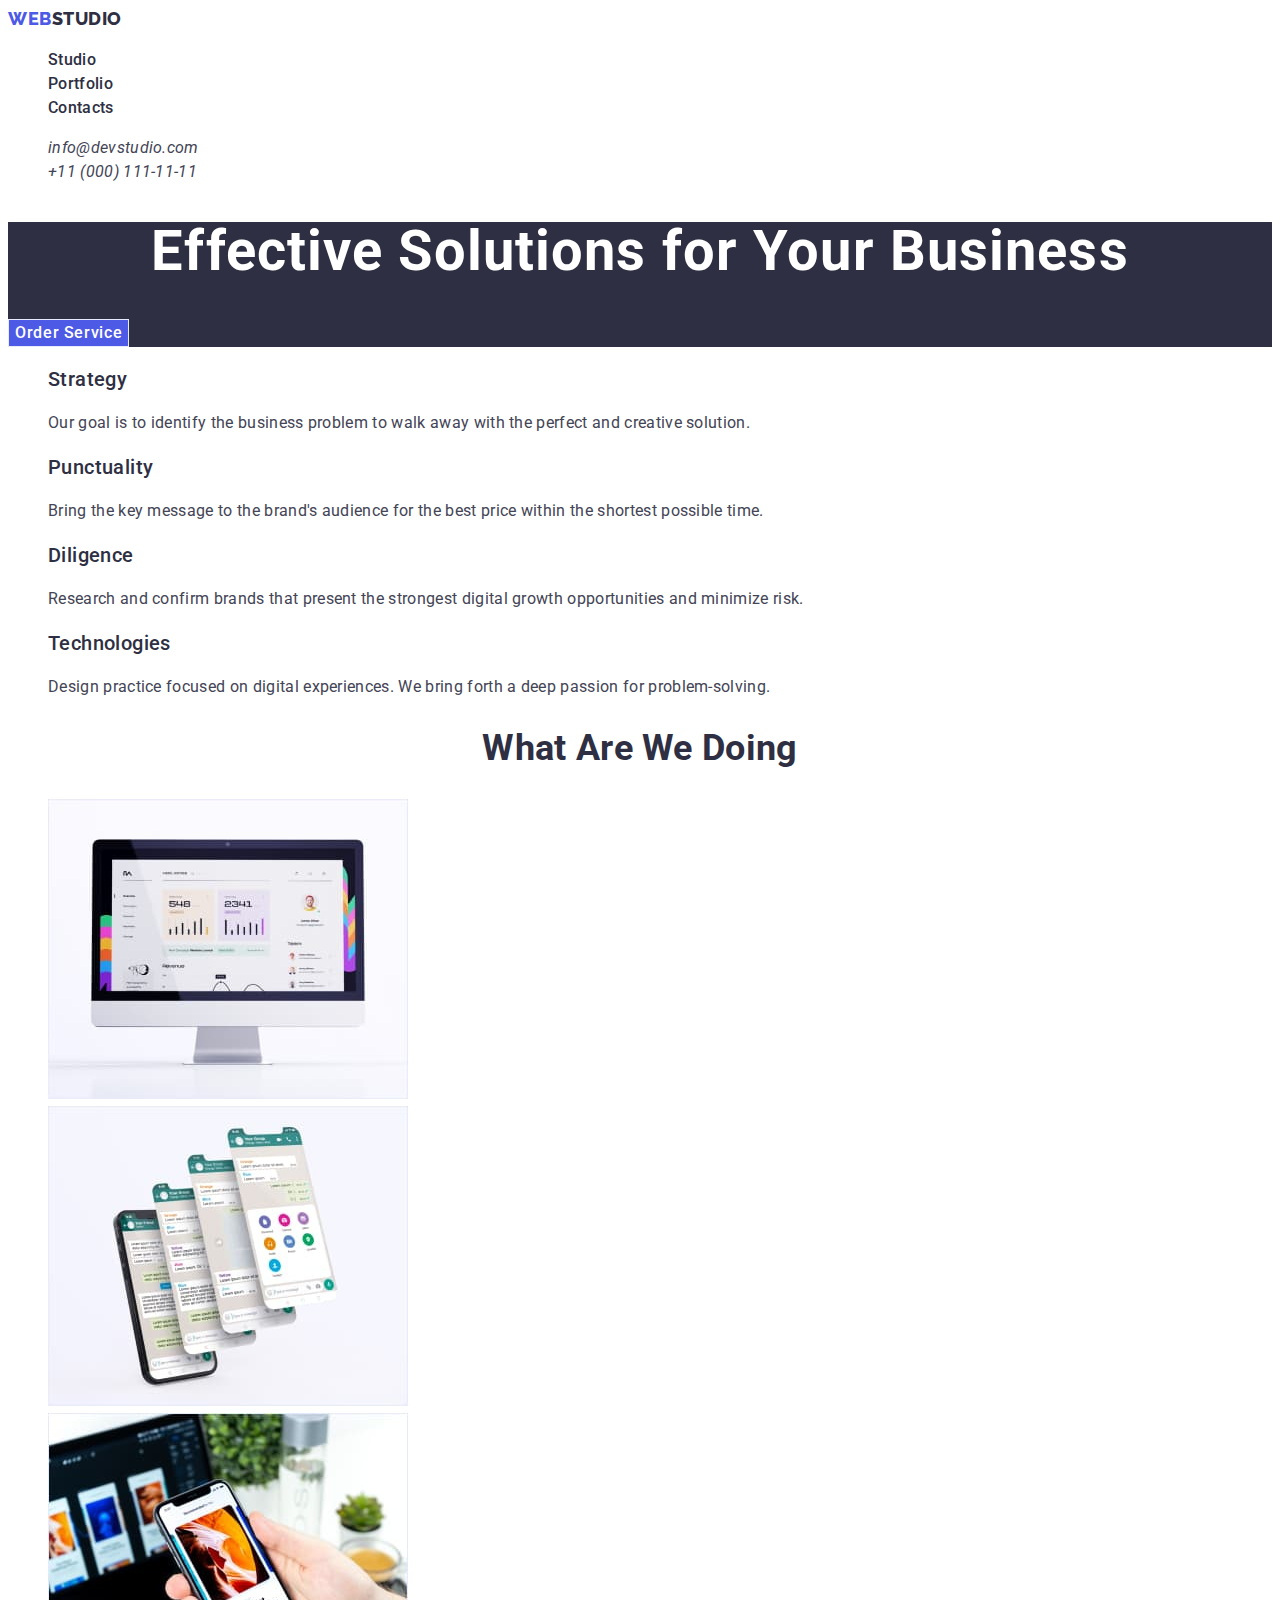
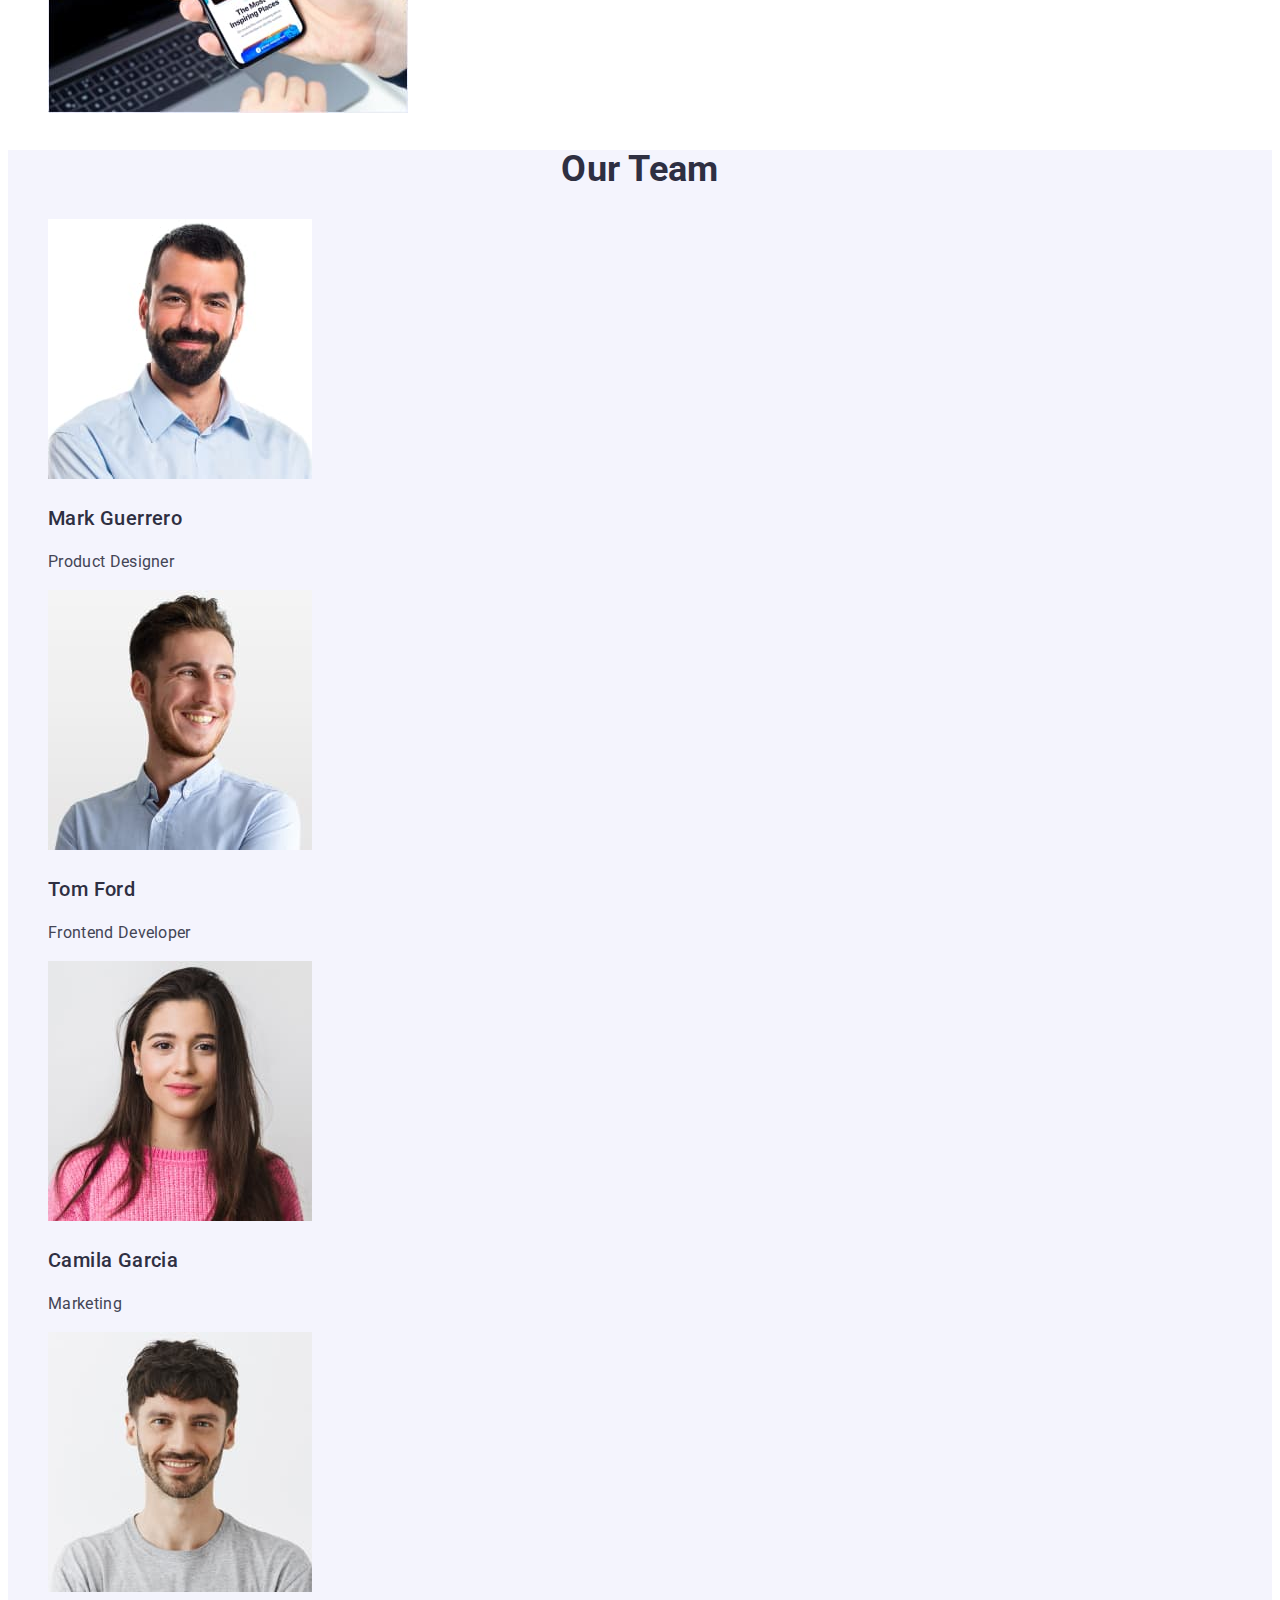
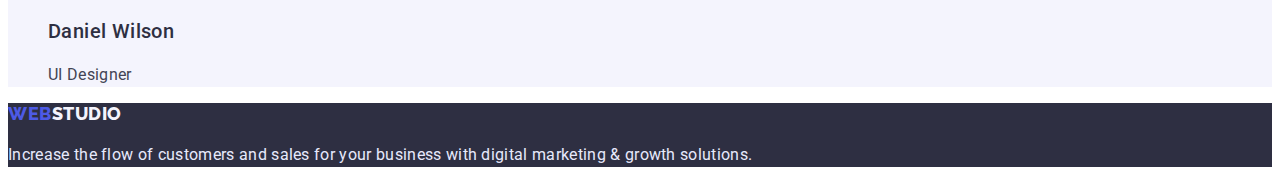
==== index.html @ 842713e2 "v11-pre-release" ====
<!DOCTYPE html>
<html lang="en">
  <head>
    <meta charset="UTF-8" />
    <meta http-equiv="X-UA-Compatible" content="IE=edge" />
    <meta name="viewport" content="width=device-width, initial-scale=1.0" />
    <title>WebStudio</title>
    <link rel="preconnect" href="https://fonts.googleapis.com" />
    <link rel="preconnect" href="https://fonts.gstatic.com" crossorigin />
    <link
      href="https://fonts.googleapis.com/css2?family=Raleway:wght@800&family=Roboto:wght@400;500;700;900&display=swap"
      rel="stylesheet"
    />
    <link rel="stylesheet" href="./css/styles.css" />
  </head>
  <body>
    <!-- -----------------------header -->
    <header>
      <!-- ---------------------navigatiom -->
      <nav>
        <!-- ---------------------logo -->
        <a class="logo" href="./index.html"
          >Web<span class="logo-studio">Studio</span></a
        >
        <ul class="list">
          <li><a href="./index.html" class="link-menu">Studio</a></li>
          <li><a href="./portfolio.html" class="link-menu">Portfolio</a></li>
          <li><a href="" class="link-menu">Contacts</a></li>
        </ul>
      </nav>
      <!-- ---------contacts -->
      <address class="add-nav">
        <ul class="list">
          <li>
            <a href="mailto:info@devstudio.com" class="contact"
              >info@devstudio.com</a
            >
          </li>
          <li>
            <a href="tel:+110001111111" class="contact">+11 (000) 111-11-11</a>
          </li>
        </ul>
      </address>
    </header>
    <main>
      <!-- -----------hero -->
      <section class="hero-section">
        <h1 class="hi-title">Effective Solutions for Your Business</h1>
        <button type="button" class="btn">Order Service</button>
      </section>
      <section class="about-section">
        <h2 class="h-hide">About</h2>
        <ul class="list">
          <li>
            <h3 class="hiii-title">Strategy</h3>
            <p class="p-title">
              Our goal is to identify the business problem to walk away with the
              perfect and creative solution.
            </p>
          </li>
          <li>
            <h3 class="hiii-title">Punctuality</h3>
            <p class="p-title">
              Bring the key message to the brand's audience for the best price
              within the shortest possible time.
            </p>
          </li>
          <li>
            <h3 class="hiii-title">Diligence</h3>
            <p class="p-title">
              Research and confirm brands that present the strongest digital
              growth opportunities and minimize risk.
            </p>
          </li>
          <li>
            <h3 class="hiii-title">Technologies</h3>
            <p class="p-title">
              Design practice focused on digital experiences. We bring forth a
              deep passion for problem-solving.
            </p>
          </li>
        </ul>
      </section>
      <section class="what-going">
        <h2 class="hii-title">What are we doing</h2>
        <ul class="list">
          <li><img src="./images/img01.jpg" alt="pc" width="360" /></li>
          <li><img src="./images/img02.jpg" alt="mobile" width="360" /></li>
          <li><img src="./images/img03.jpg" alt="design" width="360" /></li>
        </ul>
      </section>
      <section class="team-section">
        <h2 class="hii-title">Our Team</h2>
        <ul class="list">
          <li>
            <img src="./images/img1.jpg" alt="Mark Guerrero" width="264" />
            <h3 class="hiii-title">Mark Guerrero</h3>
            <p class="p-title">Product Designer</p>
          </li>
          <li>
            <img src="./images/img2.jpg" alt="Tom Ford" width="264" />
            <h3 class="hiii-title">Tom Ford</h3>
            <p class="p-title">Frontend Developer</p>
          </li>
          <li>
            <img src="./images/img3.jpg" alt="Camila Garcia" width="264" />
            <h3 class="hiii-title">Camila Garcia</h3>
            <p class="p-title">Marketing</p>
          </li>
          <li>
            <img src="./images/img4.jpg" alt="Daniel Wilson" width="264" />
            <h3 class="hiii-title">Daniel Wilson</h3>
            <p class="p-title">UI Designer</p>
          </li>
        </ul>
      </section>
    </main>
    <!-- ----------------footer -->
    <footer class="footer-section">
      <a class="logo" href="./index.html"
        >Web<span class="logo-footer">Studio</span></a
      >
      <p class="foot-info">
        Increase the flow of customers and sales for your business with digital
        marketing & growth solutions.
      </p>
    </footer>
  </body>
</html>
---- css/styles.css ----
:root {
  /* Primary Brand  */
  --iris: #4d5ae5;

  /* Pressed state */
  --ocean: #404bbf;

  /* Dark */
  --navy-blue: #2e2f42;

  /* Text */
  --slate: #434455;

  /* Subtle Text*/
  --light-slate: #8e8f99;

  /* Accent */
  --cornflower: #e7e9fc;

  /* Light */
  --cloud: #f4f4fd;

  /* Modal overlay */
  --navy-blue-modal: #2e2f42;

  /* background  */
  --white-color: #ffffff;
}
.list {
  list-style: none;
}
body {
  background-color: var(--white-color);
  font-family: "Roboto", sans-serif;
  font-style: normal;
  font-weight: 400;
  font-size: 16px;
  line-height: 1.5;
  letter-spacing: 0.02em;
  color: var(--slate);
}
/* ul {
  list-style: none;
}
a {
  text-decoration: none;
}
/*---- 
* {
  list-style: none;
  text-decoration: none;
} 
-----*/
/* --------------------_logo_----------------- */
.logo {
  font-family: "Raleway", sans-serif;
  font-style: normal;
  font-weight: 800;
  font-size: 18px;
  line-height: 1.17;
  color: var(--iris);
  letter-spacing: 0.03em;
  text-transform: uppercase;
  text-decoration: none;
}
.logo-studio {
  text-decoration: none;
  color: var(--navy-blue);
}
.logo-footer {
  font-size: 18px;
  line-height: 1.17;
  color: var(--cloud);
}

/* -----------------header section */
.link-menu {
  font-size: 16px;
  font-weight: 500;
  line-height: 1.5;
  color: var(--navy-blue);
  text-decoration: none;
}
.link-menu:hover,
.link-menu:focus {
  color: var(--ocean);
}
.contact {
  color: var(--slate);
  text-decoration: none;
}
.contact:hover,
.contact:focus {
  color: var(--ocean);
}

/* --------------------body section */
.hero-section {
  background: var(--navy-blue);
}
/* ----------------------about */

.team-section {
  background: var(--cloud);
}

/* ---------------------footer section */
.footer-section {
  background: var(--navy-blue);
}
.foot-info {
  color: var(--cornflower);
}
/* --------------------------------------------PORTFOLIO */
.content-link {
  text-decoration: none;
}
/* .content-link:hover,
.content-link:focus {
  background: var(--ocean);
} */

/*--------------- h1-h3, p setting */
.hi-title {
  font-weight: 700;
  font-size: 56px;
  line-height: 1.07;
  text-align: center;
  color: var(--white-color);
  letter-spacing: 0.02em;
}
.hii-title {
  font-weight: 700;
  font-size: 36px;
  line-height: 1.11;
  text-align: center;
  color: var(--navy-blue);
  text-transform: capitalize;
}
.h-hide {
  display: none;
}
.hiii-title {
  font-weight: 500;
  font-size: 20px;
  line-height: 1.2;
  color: var(--navy-blue);
  letter-spacing: 0.02em;
}
.p-title {
  color: var(--slate);
}

.btn {
  font-family: "Roboto", sans-serif;
  font-weight: 500;
  font-size: 16px;
  line-height: 1.5;
  color: var(--white-color);
  background: var(--iris);
  border: 1px solid var(--cornflower);
  letter-spacing: 0.04em;
  cursor: pointer;
}
.fltr-btn {
  font-family: "Roboto", sans-serif;
  font-weight: 500;
  font-size: 16px;
  line-height: 1.5;
  color: var(--iris);
  background: var(--cloud);
  border: 1px solid var(--cornflower);
  letter-spacing: 0.04em;
  cursor: pointer;
}
.fltr-btn:hover,
.fltr-btn:focus {
  color: var(--white-color);
  background: var(--ocean);
}
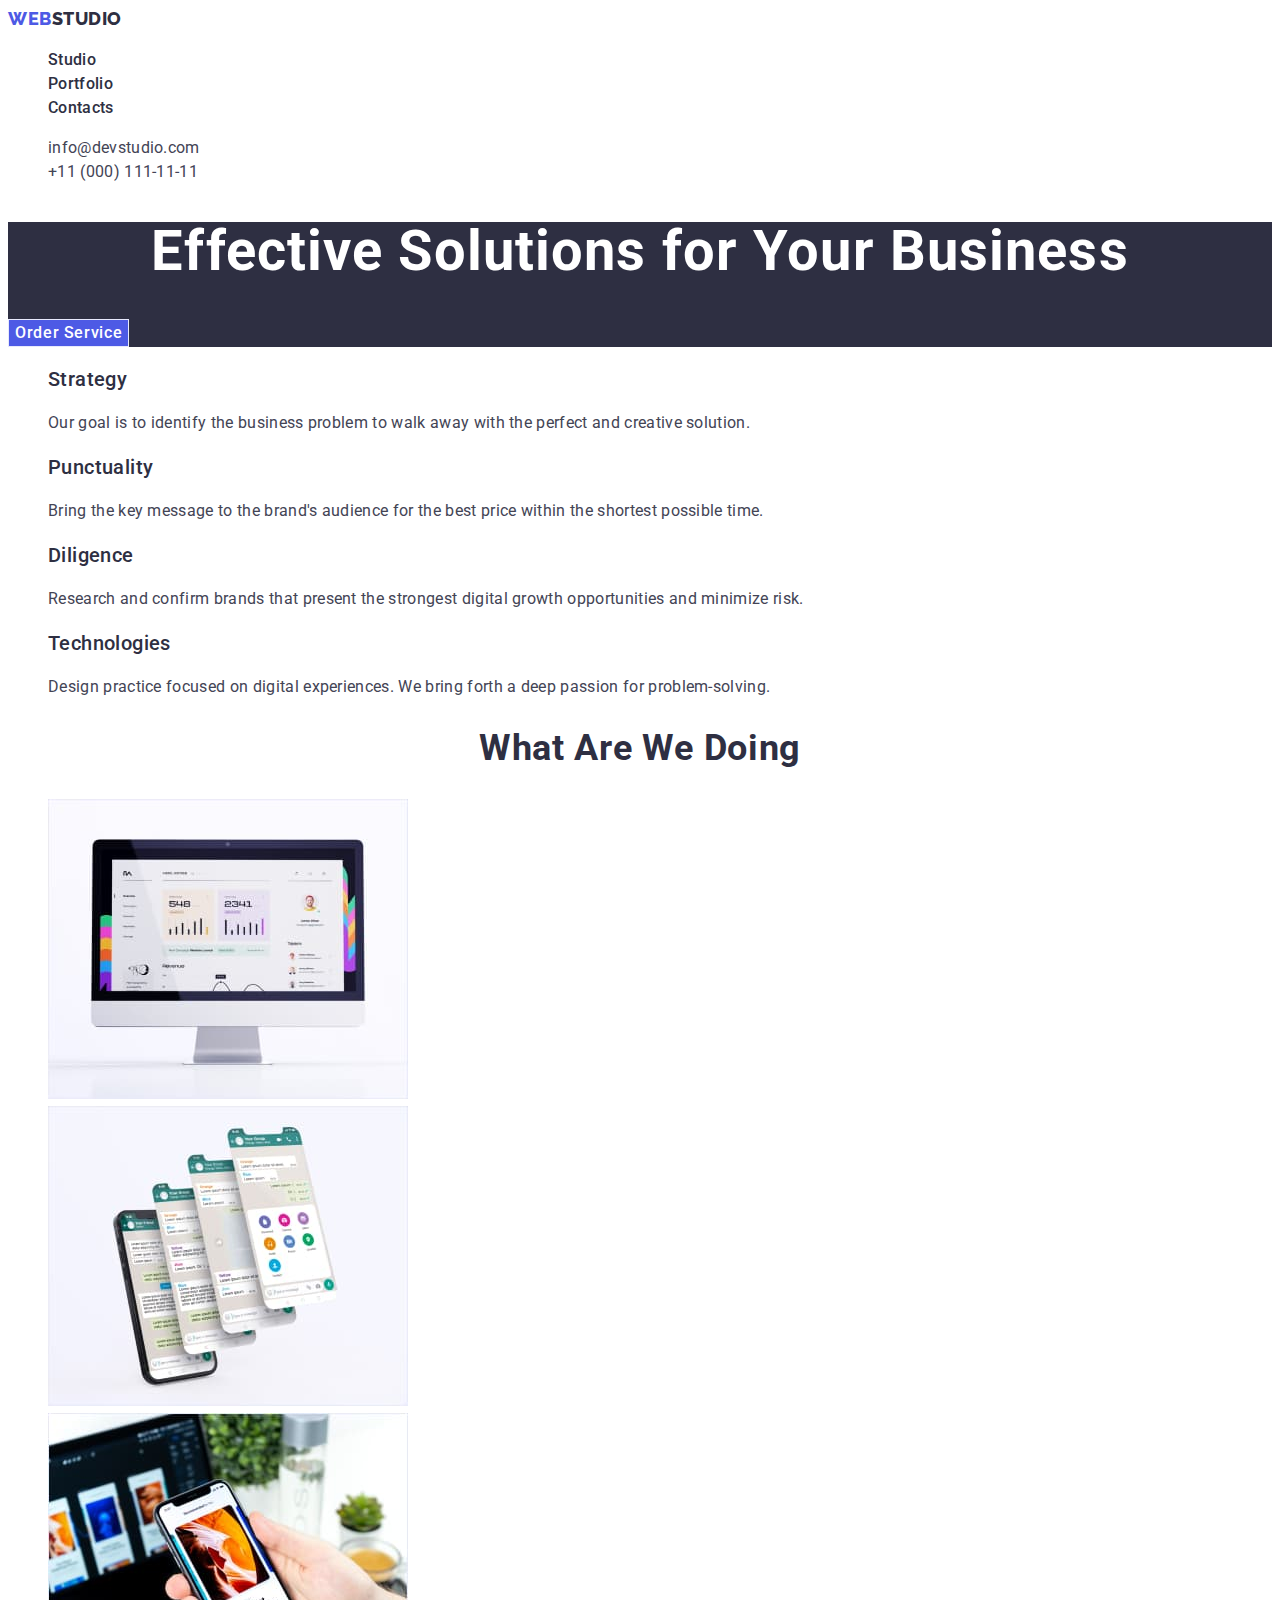
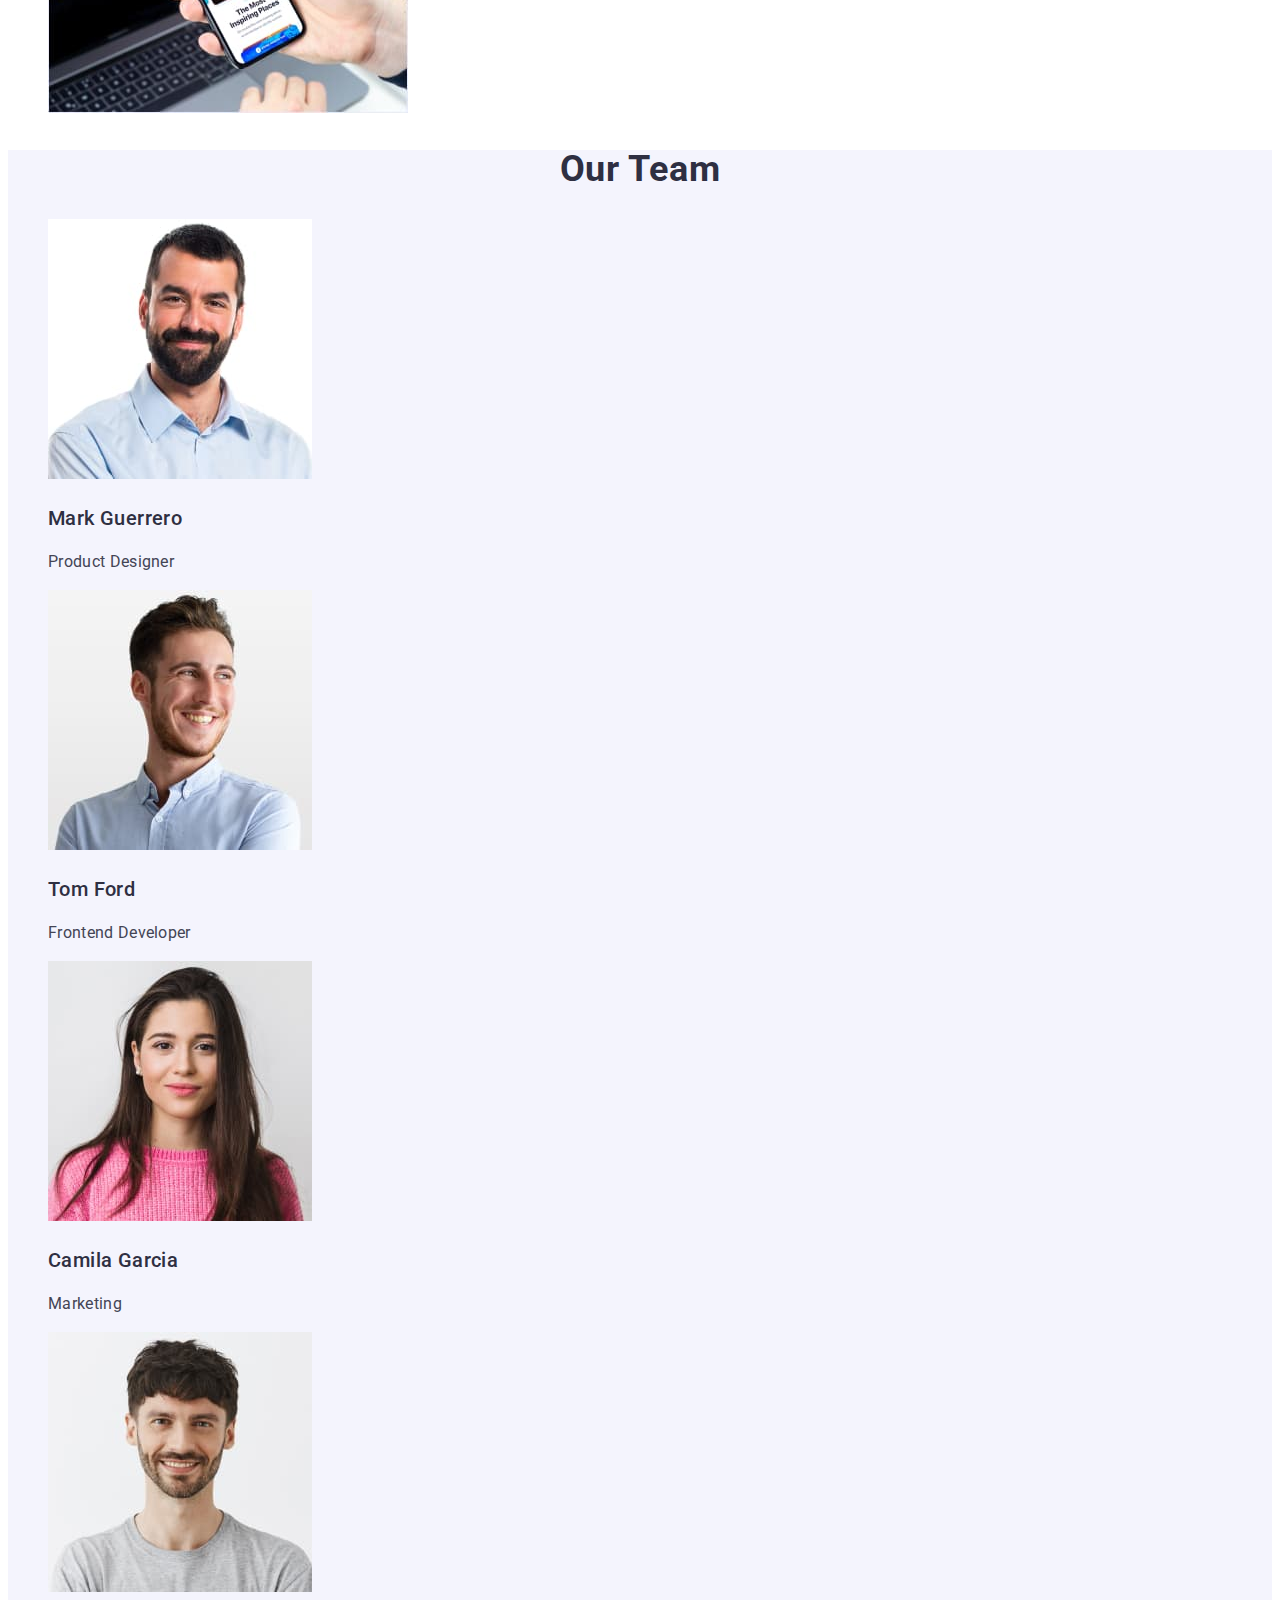
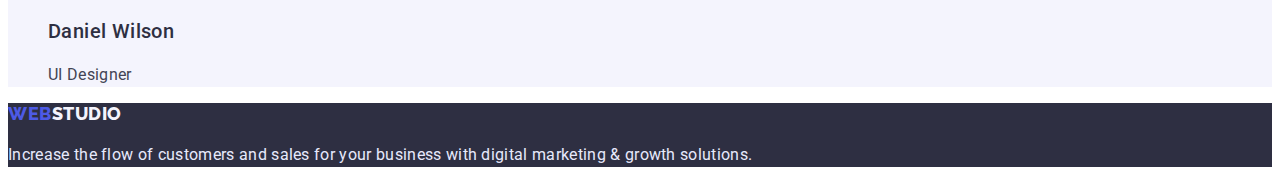
==== commit 3b86ddbe: "v13-pre-release" ====
--- a/index.html
+++ b/index.html
@@ -19,25 +19,29 @@
       <!-- ---------------------navigatiom -->
       <nav>
         <!-- ---------------------logo -->
-        <a class="logo" href="./index.html"
+        <a class="decor logo" href="./index.html"
           >Web<span class="logo-studio">Studio</span></a
         >
         <ul class="list">
-          <li><a href="./index.html" class="link-menu">Studio</a></li>
-          <li><a href="./portfolio.html" class="link-menu">Portfolio</a></li>
-          <li><a href="" class="link-menu">Contacts</a></li>
+          <li><a href="./index.html" class="decor link-menu">Studio</a></li>
+          <li>
+            <a href="./portfolio.html" class="decor link-menu">Portfolio</a>
+          </li>
+          <li><a href="" class="link-menu decor">Contacts</a></li>
         </ul>
       </nav>
       <!-- ---------contacts -->
-      <address class="add-nav">
+      <address class="addres-contact">
         <ul class="list">
           <li>
-            <a href="mailto:info@devstudio.com" class="contact"
+            <a href="mailto:info@devstudio.com" class="decor contact"
               >info@devstudio.com</a
             >
           </li>
           <li>
-            <a href="tel:+110001111111" class="contact">+11 (000) 111-11-11</a>
+            <a href="tel:+110001111111" class="decor contact"
+              >+11 (000) 111-11-11</a
+            >
           </li>
         </ul>
       </address>
@@ -117,7 +121,7 @@
     </main>
     <!-- ----------------footer -->
     <footer class="footer-section">
-      <a class="logo" href="./index.html"
+      <a class="decor logo" href="./index.html"
         >Web<span class="logo-footer">Studio</span></a
       >
       <p class="foot-info">
--- a/css/styles.css
+++ b/css/styles.css
@@ -28,6 +28,9 @@
 }
 .list {
   list-style: none;
+}
+.decor {
+  text-decoration: none;
 }
 body {
   background-color: var(--white-color);
@@ -61,10 +64,8 @@
   color: var(--iris);
   letter-spacing: 0.03em;
   text-transform: uppercase;
-  text-decoration: none;
 }
 .logo-studio {
-  text-decoration: none;
   color: var(--navy-blue);
 }
 .logo-footer {
@@ -79,15 +80,16 @@
   font-weight: 500;
   line-height: 1.5;
   color: var(--navy-blue);
-  text-decoration: none;
 }
 .link-menu:hover,
 .link-menu:focus {
   color: var(--ocean);
 }
+.addres-contact {
+  font-style: normal;
+}
 .contact {
   color: var(--slate);
-  text-decoration: none;
 }
 .contact:hover,
 .contact:focus {
@@ -112,9 +114,7 @@
   color: var(--cornflower);
 }
 /* --------------------------------------------PORTFOLIO */
-.content-link {
-  text-decoration: none;
-}
+
 /* .content-link:hover,
 .content-link:focus {
   background: var(--ocean);
@@ -133,6 +133,7 @@
   font-weight: 700;
   font-size: 36px;
   line-height: 1.11;
+  letter-spacing: 0.02em;
   text-align: center;
   color: var(--navy-blue);
   text-transform: capitalize;
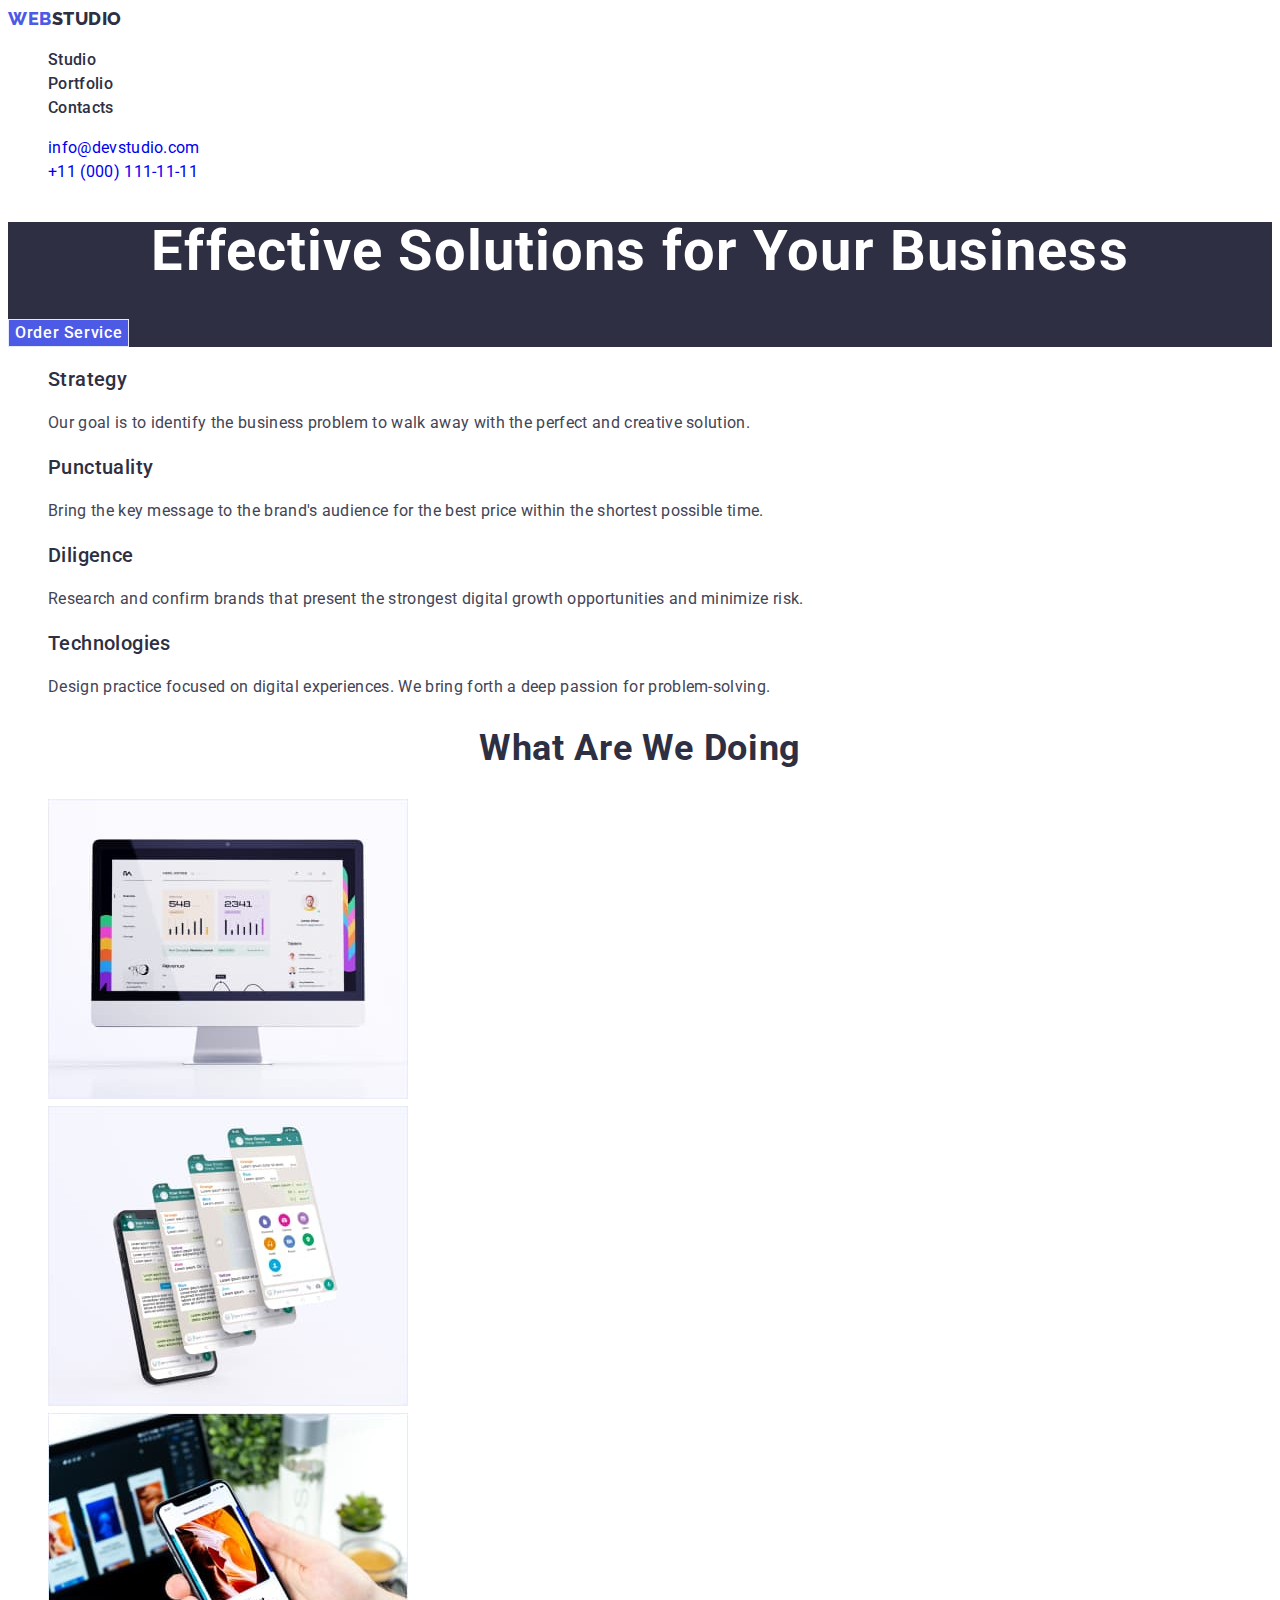
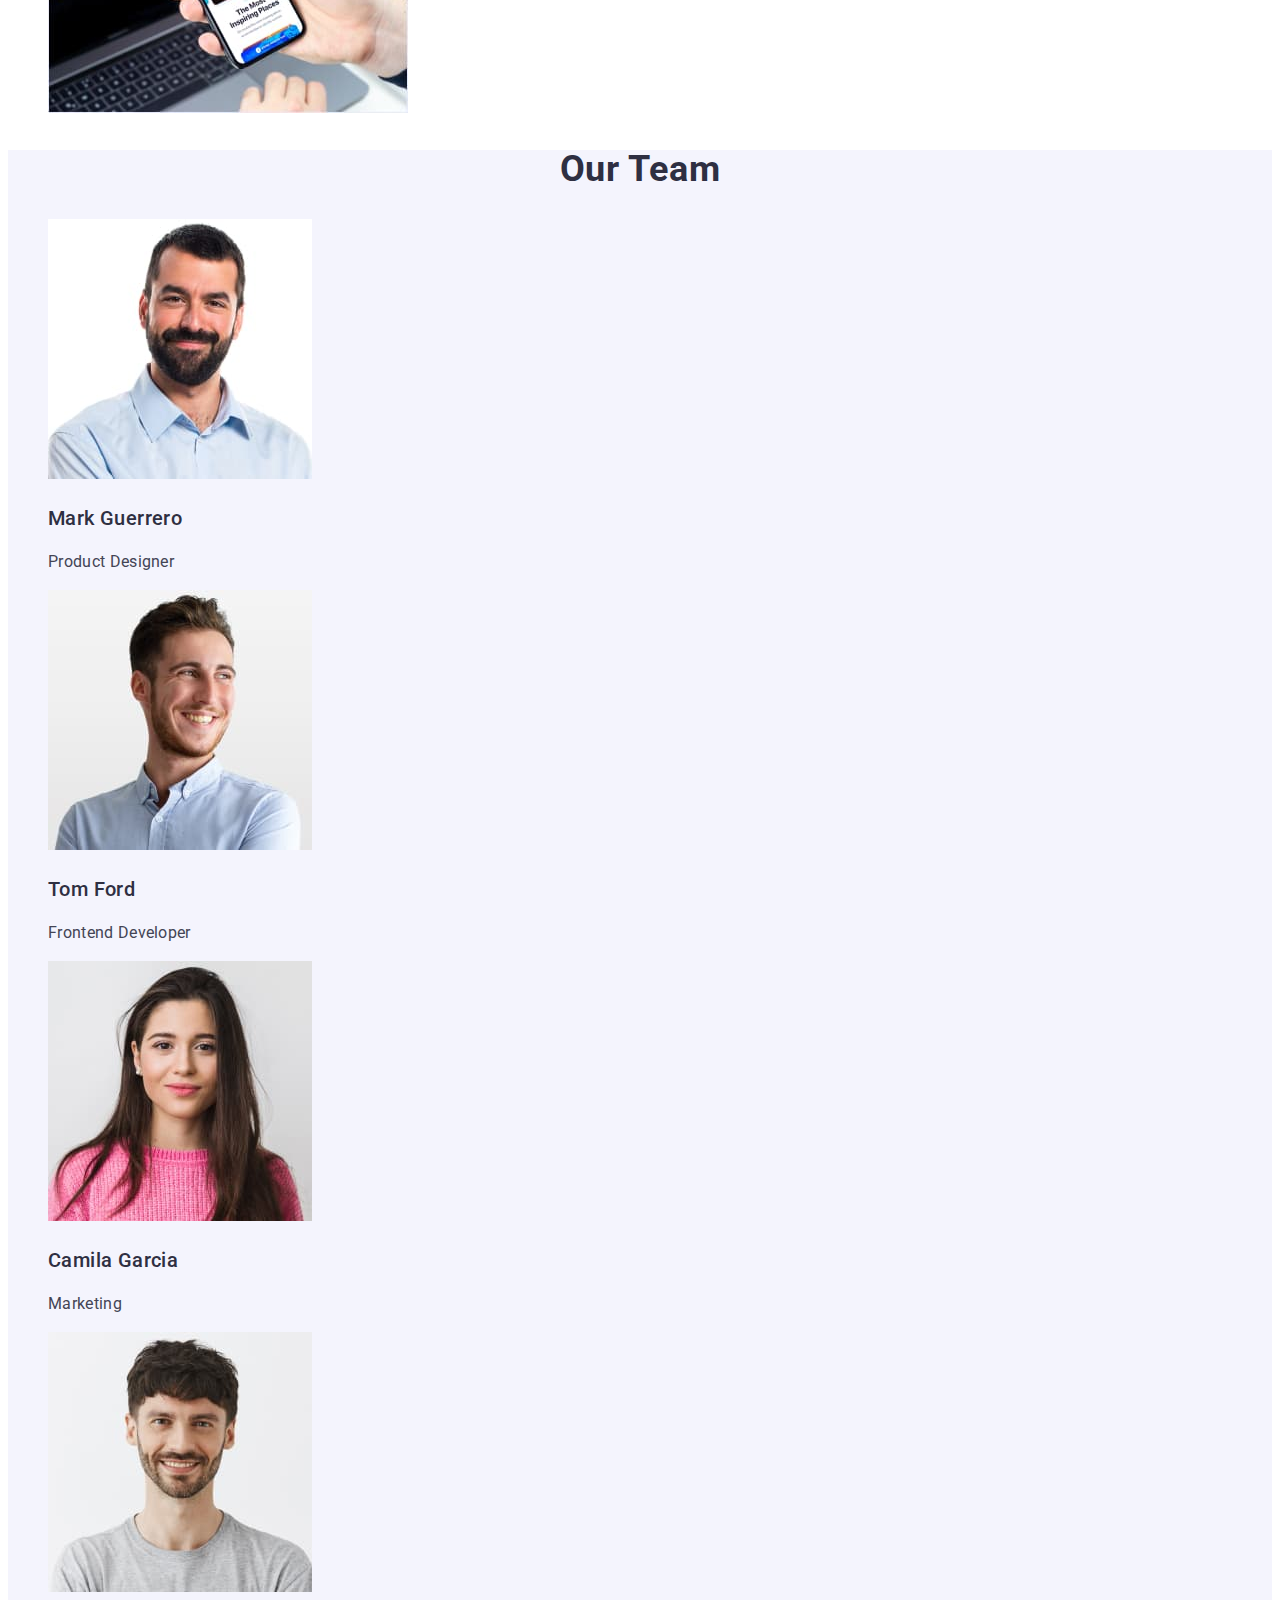
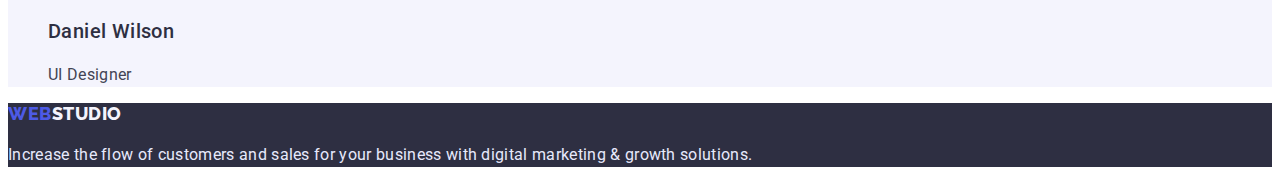
==== commit 1a19a738: "v20-pre-release" ====
--- a/index.html
+++ b/index.html
@@ -19,29 +19,27 @@
       <!-- ---------------------navigatiom -->
       <nav>
         <!-- ---------------------logo -->
-        <a class="decor logo" href="./index.html"
+        <a class="logo link" href="./index.html"
           >Web<span class="logo-studio">Studio</span></a
         >
         <ul class="list">
-          <li><a href="./index.html" class="decor link-menu">Studio</a></li>
+          <li><a class="link link-menu" href="./index.html">Studio</a></li>
           <li>
-            <a href="./portfolio.html" class="decor link-menu">Portfolio</a>
+            <a class="link link-menu" href="./portfolio.html">Portfolio</a>
           </li>
-          <li><a href="" class="link-menu decor">Contacts</a></li>
+          <li><a class="link link-menu" href="">Contacts</a></li>
         </ul>
       </nav>
       <!-- ---------contacts -->
       <address class="addres-contact">
         <ul class="list">
           <li>
-            <a href="mailto:info@devstudio.com" class="decor contact"
+            <a class="link" href="mailto:info@devstudio.com"
               >info@devstudio.com</a
             >
           </li>
           <li>
-            <a href="tel:+110001111111" class="decor contact"
-              >+11 (000) 111-11-11</a
-            >
+            <a class="link" href="tel:+110001111111">+11 (000) 111-11-11</a>
           </li>
         </ul>
       </address>
@@ -121,7 +119,7 @@
     </main>
     <!-- ----------------footer -->
     <footer class="footer-section">
-      <a class="decor logo" href="./index.html"
+      <a class="link logo" href="./index.html"
         >Web<span class="logo-footer">Studio</span></a
       >
       <p class="foot-info">
--- a/css/styles.css
+++ b/css/styles.css
@@ -29,7 +29,7 @@
 .list {
   list-style: none;
 }
-.decor {
+.link {
   text-decoration: none;
 }
 body {
@@ -88,9 +88,7 @@
 .addres-contact {
   font-style: normal;
 }
-.contact {
-  color: var(--slate);
-}
+
 .contact:hover,
 .contact:focus {
   color: var(--ocean);
